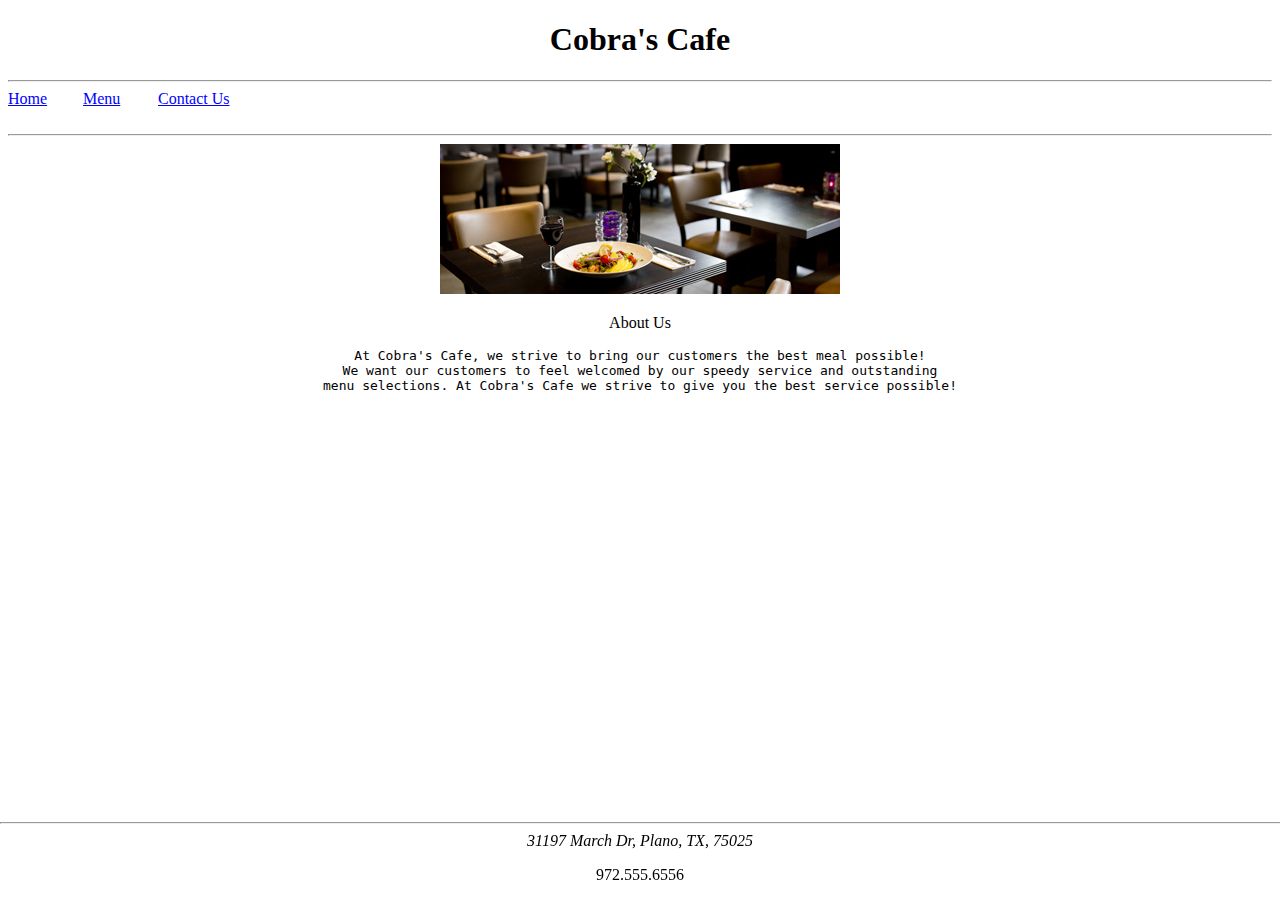
==== restSite/index.html @ 60983632 "Day 1" ====
<!DOCTYPE html>
<html lang="en-US">
    <head>
        <link rel="stylesheet" type="text/css" href="restaurantStyles.css">

        <title>Cobra's Cafe</title>
        <h1 class="Title">Cobra's Cafe</h1>
        <hr />
        <a class="pages" href="index.html">Home</a>
         <a class="pages" href="Menu.html">Menu</a>
         <a class="pages" href="Contact.html">Contact Us</a>
         <br>
         <br>
        
         <hr />
    </head>

    <body>
        <div style="text-align: center;" >
            <img src="images/cobra_cafe.jpg" alt="Cobra Cafe" />
            <p>About Us</p>
            <pre>At Cobra's Cafe, we strive to bring our customers the best meal possible!
We want our customers to feel welcomed by our speedy service and outstanding
menu selections. At Cobra's Cafe we strive to give you the best service possible!
            </pre>
        </div>
        

    </body>
     
     <div class="footer">
          <hr class="footline" />
          <br>
         <address>31197 March Dr, Plano, TX, 75025</address>
         <p>972.555.6556</p>

     </div>







</html>
---- restSite/restaurantStyles.css ----
.Title {
    text-align: center;
    font-family: Verdana;
}

.pages {
    text-decoration: underline;
    color: blue;
    float: left;
    width: 75px;
}

.footline {
    position: fixed;
  left: 0;
  bottom: 10;
  width: 100%;
  text-align: center;
}

.footer {
    position: fixed;
  left: 0;
  bottom: 0;
  width: 100%;
  text-align: center;
}
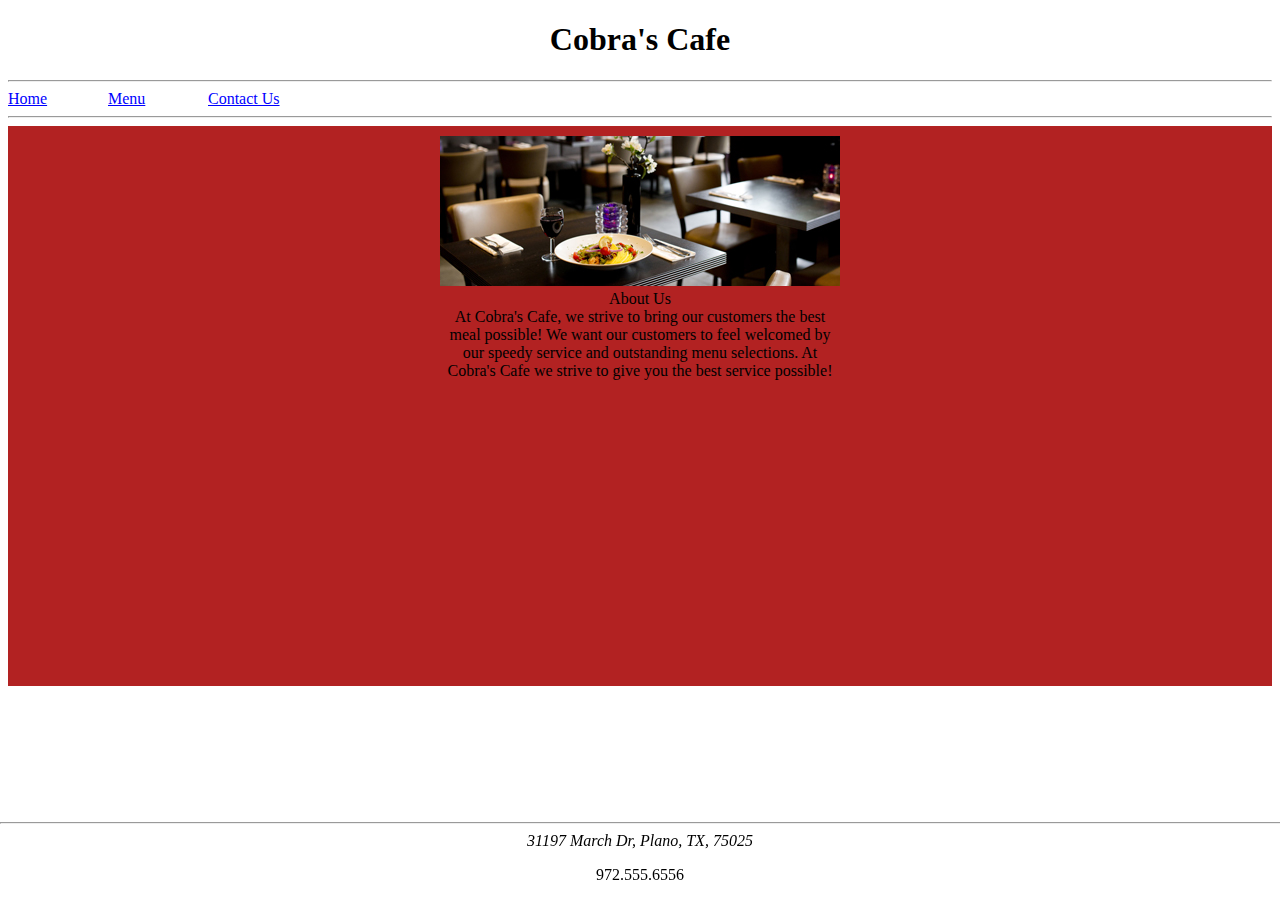
==== commit 90377e8a: "Day 2" ====
--- a/restSite/index.html
+++ b/restSite/index.html
@@ -10,20 +10,19 @@
          <a class="pages" href="Menu.html">Menu</a>
          <a class="pages" href="Contact.html">Contact Us</a>
          <br>
-         <br>
+         
         
          <hr />
     </head>
 
     <body>
-        <div style="text-align: center;" >
+        <div style="text-align: center; background-color: firebrick; padding-top: 10px;" >
             <img src="images/cobra_cafe.jpg" alt="Cobra Cafe" />
-            <p>About Us</p>
-            <pre>At Cobra's Cafe, we strive to bring our customers the best meal possible!
+            <p style="margin: 0 auto; width: 300px">About Us</p>
+            <p style="margin: 0 auto; width: 400px">At Cobra's Cafe, we strive to bring our customers the best meal possible!
 We want our customers to feel welcomed by our speedy service and outstanding
 menu selections. At Cobra's Cafe we strive to give you the best service possible!
-            </pre>
-        </div>
+            </p><br><br><br><br><br><br><br><br><br><br><br><br><br><br><br><br><br>
         
 
     </body>
--- a/restSite/restaurantStyles.css
+++ b/restSite/restaurantStyles.css
@@ -7,7 +7,7 @@
     text-decoration: underline;
     color: blue;
     float: left;
-    width: 75px;
+    width: 100px;
 }
 
 .footline {
@@ -25,6 +25,16 @@
   width: 100%;
   text-align: center;
 }
+ .pages:visited {
+     color: firebrick;
+ }
+
+ .pages:hover {
+     font-weight: bold;
+ }
+
+ .pages:active {
+     text-decoration: none;
+ }
 
 
-
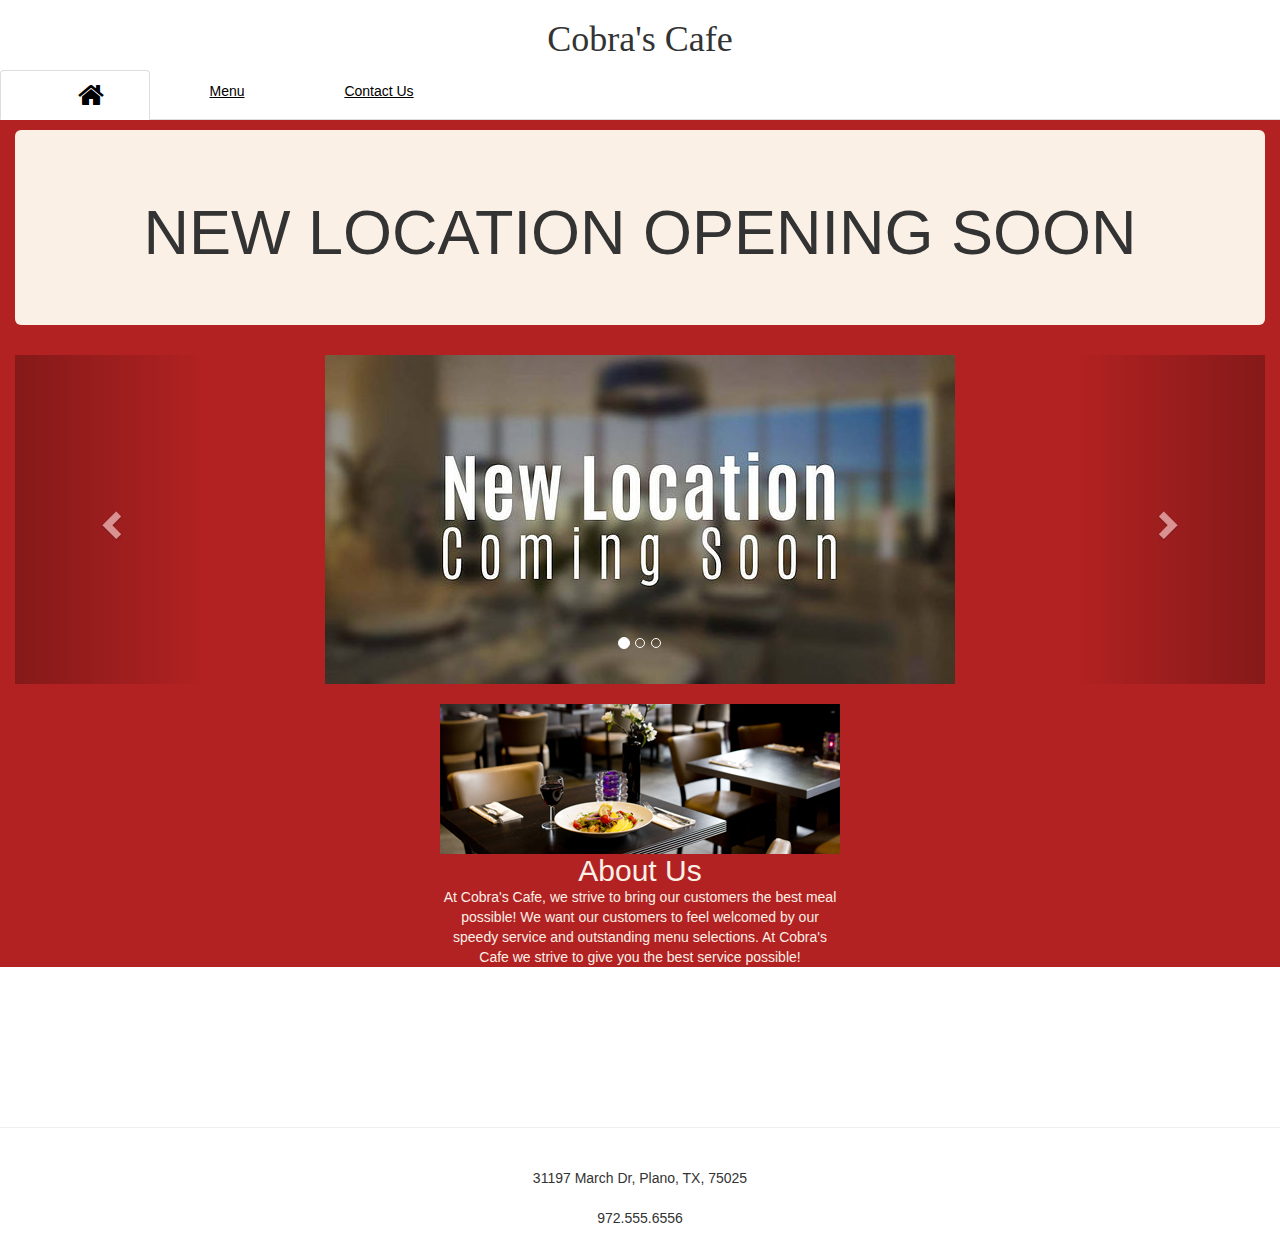
==== commit f545bc39: "Day 3" ====
--- a/restSite/index.html
+++ b/restSite/index.html
@@ -1,39 +1,108 @@
 <!DOCTYPE html>
 <html lang="en-US">
     <head>
-        <link rel="stylesheet" type="text/css" href="restaurantStyles.css">
-
+         <link rel="stylesheet" type="text/css" href="restaurantStyles.css">
+         <link rel="stylesheet" href="https://cdnjs.cloudflare.com/ajax/libs/font-awesome/4.7.0/css/font-awesome.min.css">
+        <meta charset="utf-8">
+        <meta name="viewport" content="width=device-width, initial-scale=1">
+        <link rel="stylesheet" href="https://maxcdn.bootstrapcdn.com/bootstrap/3.4.0/css/bootstrap.min.css">
+        <script src="https://ajax.googleapis.com/ajax/libs/jquery/3.4.1/jquery.min.js"></script>
+        <script src="https://maxcdn.bootstrapcdn.com/bootstrap/3.4.0/js/bootstrap.min.js"></script>
+        
+        
         <title>Cobra's Cafe</title>
         <h1 class="Title">Cobra's Cafe</h1>
-        <hr />
-        <a class="pages" href="index.html">Home</a>
-         <a class="pages" href="Menu.html">Menu</a>
-         <a class="pages" href="Contact.html">Contact Us</a>
-         <br>
-         
-        
-         <hr />
+         <ul class="nav nav-tabs">
+             <li class="active"><a class="home_page" href="index.html"><i class="fa fa-home home_page" style="font-size:28px;color: black;"></i></a></li>
+             <li><a class="pages" href="Menu.html">Menu</a></li>
+             <li> <a class="pages" href="Contact.html">Contact Us</a></li>
+
+         </ul>  
+
     </head>
 
     <body>
-        <div style="text-align: center; background-color: firebrick; padding-top: 10px;" >
-            <img src="images/cobra_cafe.jpg" alt="Cobra Cafe" />
-            <p style="margin: 0 auto; width: 300px">About Us</p>
-            <p style="margin: 0 auto; width: 400px">At Cobra's Cafe, we strive to bring our customers the best meal possible!
+        <div class="container-fluid" style="text-align: center; background-color: firebrick; padding-top: 10px;" >
+            <div class="jumbotron" style="background-color: linen;">
+                <h1>NEW LOCATION OPENING SOON</h1>
+
+            </div>
+            <div class="row">
+                <div class="col-lg-12" style="margin-left: auto; margin-right: auto;">
+                    <div id="myCarousel" class="carousel slide" data-ride="carousel">
+                            <!-- Indicators -->
+                            <ol class="carousel-indicators">
+                                <li data-target="#myCarousel" data-slide-to="0" class="active"></li>
+                                <li data-target="#myCarousel" data-slide-to="1"></li>
+                                <li data-target="#myCarousel" data-slide-to="2"></li>
+                            </ol>
+
+                            <!-- Wrapper for slides -->
+                            <div class="carousel-inner">
+                                <div class="item active">
+                                <img src="images/new_location.jpg" alt="new location"style="margin-left: auto; margin-right: auto;">
+                                </div>
+
+                                <div class="item">
+                                <img src="images/seasonal_burger.jpg" alt="season" style="margin-left: auto; margin-right: auto;">
+                                </div>
+
+                                <div class="item">
+                                <img src="images/special_drink.jpg" alt="drink" style="margin-left: auto; margin-right: auto;">
+                                </div>
+                            </div>
+
+                            <!-- Left and right controls -->
+                            <a class="left carousel-control" href="#myCarousel" data-slide="prev">
+                                <span class="glyphicon glyphicon-chevron-left"></span>
+                                <span class="sr-only">Previous</span>
+                            </a>
+                            <a class="right carousel-control" href="#myCarousel" data-slide="next">
+                                <span class="glyphicon glyphicon-chevron-right"></span>
+                                <span class="sr-only">Next</span>
+                            </a>
+                    </div>
+
+                </div>
+
+            </div>
+
+            <br>
+            <div class="row">
+                <div class="col-lg-12">
+                    <img src="images/cobra_cafe.jpg" alt="Cobra Cafe" />
+               </div> 
+            </div>
+            <div class="row">
+                <div class="col-lg-12">
+                    <h2 style="margin: 0 auto; width: 300px; color: linen;">About Us</h2>
+                    <p style="margin: 0 auto; width: 400px; color: linen;">At Cobra's Cafe, we strive to bring our customers the best meal possible!
 We want our customers to feel welcomed by our speedy service and outstanding
 menu selections. At Cobra's Cafe we strive to give you the best service possible!
-            </p><br><br><br><br><br><br><br><br><br><br><br><br><br><br><br><br><br>
-        
+                    </p>
 
-    </body>
-     
-     <div class="footer">
+                </div>
+
+
+            </div>
+        </div>
+            
+           <br><br><br><br><br><br><br>
+
+    <footer class="footer">
           <hr class="footline" />
           <br>
          <address>31197 March Dr, Plano, TX, 75025</address>
          <p>972.555.6556</p>
 
-     </div>
+     </footer>
+        
+        <script src="https://code.jquery.com/jquery-3.3.1.slim.min.js" integrity="sha384-q8i/X+965DzO0rT7abK41JStQIAqVgRVzpbzo5smXKp4YfRvH+8abtTE1Pi6jizo" crossorigin="anonymous"></script>
+        <script src="https://cdnjs.cloudflare.com/ajax/libs/popper.js/1.14.3/umd/popper.min.js" integrity="sha384-ZMP7rVo3mIykV+2+9J3UJ46jBk0WLaUAdn689aCwoqbBJiSnjAK/l8WvCWPIPm49" crossorigin="anonymous"></script>
+        <script src="https://stackpath.bootstrapcdn.com/bootstrap/4.1.3/js/bootstrap.min.js" integrity="sha384-ChfqqxuZUCnJSK3+MXmPNIyE6ZbWh2IMqE241rYiqJxyMiZ6OW/JmZQ5stwEULTy" crossorigin="anonymous"></script>
+    </body>
+     
+    
 
 
 
--- a/restSite/restaurantStyles.css
+++ b/restSite/restaurantStyles.css
@@ -5,13 +5,31 @@
 
 .pages {
     text-decoration: underline;
-    color: blue;
+    color: black;
     float: left;
-    width: 100px;
+    width: 150px;
+    text-align: center;
+}
+
+.home_page {
+    color: black;
+    float: left;
+    width: 150px;
+    text-align: center;
+
+}
+
+.home_page:visited {
+    color: firebrick;
+
+}
+
+.home_page:hover {
+    font-weight: bold;
 }
 
 .footline {
-    position: fixed;
+    position: relative;
   left: 0;
   bottom: 10;
   width: 100%;
@@ -19,7 +37,7 @@
 }
 
 .footer {
-    position: fixed;
+position: relative;
   left: 0;
   bottom: 0;
   width: 100%;
@@ -38,3 +56,4 @@
  }
 
 
+
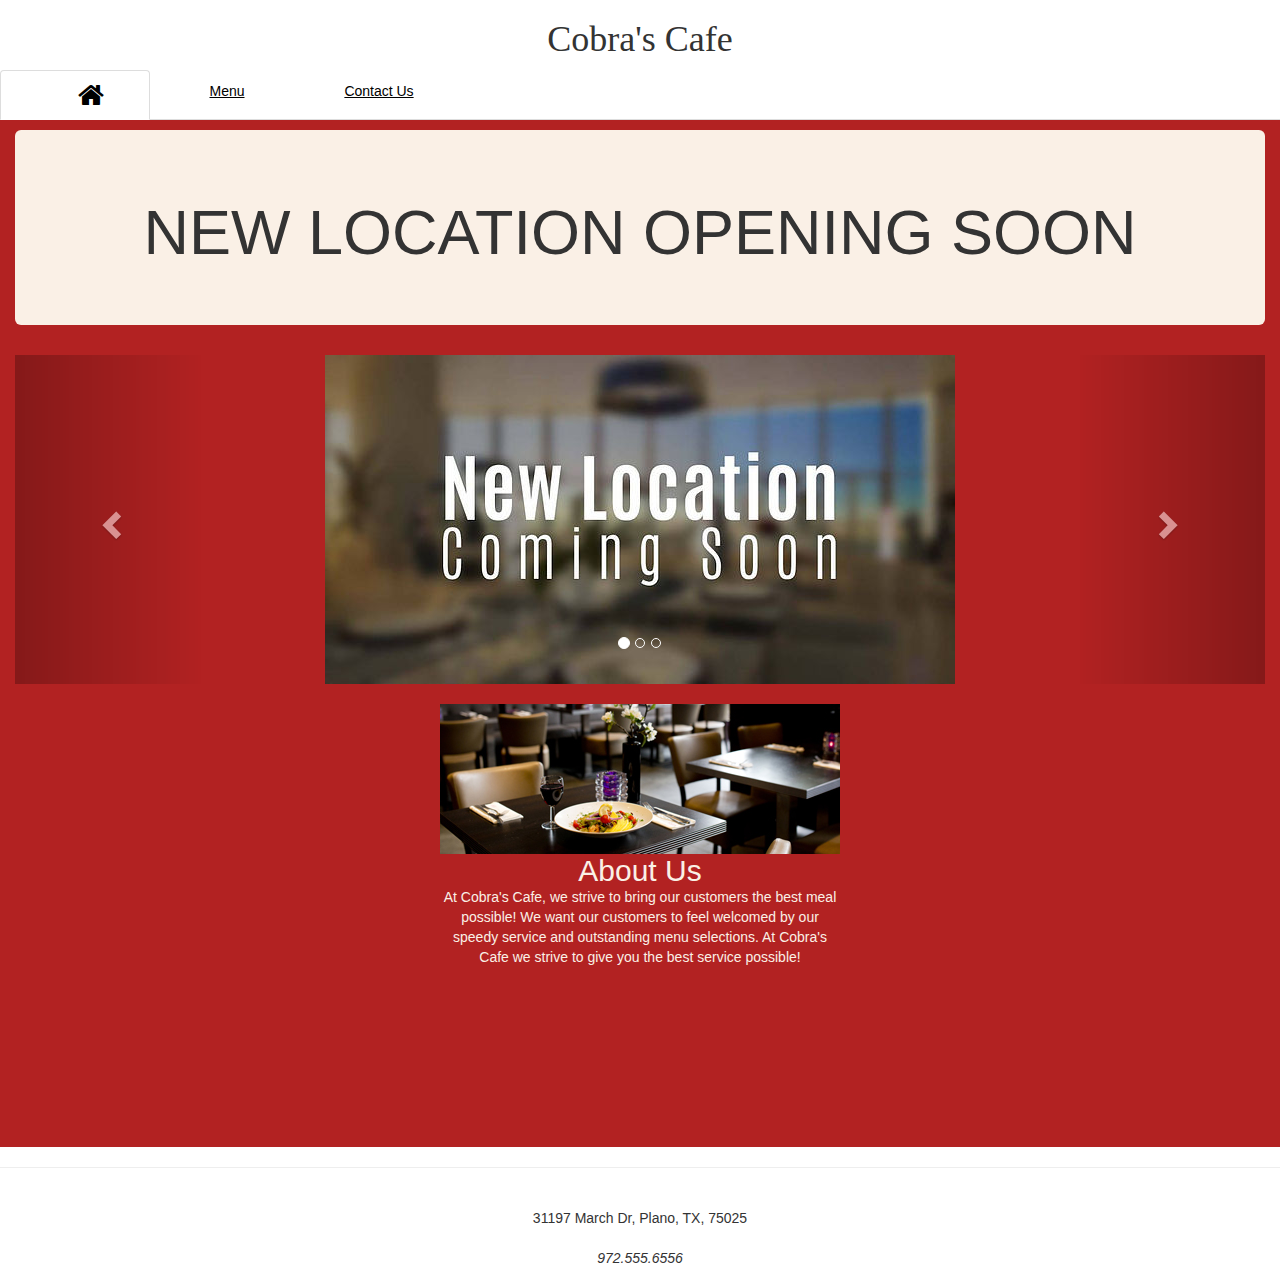
==== commit ce69ca67: "Final Submit Review" ====
--- a/restSite/index.html
+++ b/restSite/index.html
@@ -1,5 +1,18 @@
 <!DOCTYPE html>
 <html lang="en-US">
+    <noscript>
+        <style type="text/css">
+            .emptySite
+            {
+                display: none;
+            }
+
+        </style>
+        <h1 style="text-align: center; color: firebrick; "><strong>THIS SITE IS BEST VIEWED WITH JAVASCRIPT ENABLED</strong><h1>
+        <h1 style="text-align: center; color: firebrick;"><strong>PLEASE ENABLE JAVASCRIPT AND REFRESH TO CONTINUE</strong><h1>
+
+    </noscript>
+<div class="emptySite">    
     <head>
          <link rel="stylesheet" type="text/css" href="restaurantStyles.css">
          <link rel="stylesheet" href="https://cdnjs.cloudflare.com/ajax/libs/font-awesome/4.7.0/css/font-awesome.min.css">
@@ -27,7 +40,7 @@
                 <h1>NEW LOCATION OPENING SOON</h1>
 
             </div>
-            <div class="row">
+            <div class="row"> <!--Carousel Div-->
                 <div class="col-lg-12" style="margin-left: auto; margin-right: auto;">
                     <div id="myCarousel" class="carousel slide" data-ride="carousel">
                             <!-- Indicators -->
@@ -80,6 +93,7 @@
 We want our customers to feel welcomed by our speedy service and outstanding
 menu selections. At Cobra's Cafe we strive to give you the best service possible!
                     </p>
+                    <br><br><br><br><br><br><br><br><br>
 
                 </div>
 
@@ -87,7 +101,6 @@
             </div>
         </div>
             
-           <br><br><br><br><br><br><br>
 
     <footer class="footer">
           <hr class="footline" />
@@ -102,7 +115,7 @@
         <script src="https://stackpath.bootstrapcdn.com/bootstrap/4.1.3/js/bootstrap.min.js" integrity="sha384-ChfqqxuZUCnJSK3+MXmPNIyE6ZbWh2IMqE241rYiqJxyMiZ6OW/JmZQ5stwEULTy" crossorigin="anonymous"></script>
     </body>
      
-    
+</div>    
 
 
 
--- a/restSite/restaurantStyles.css
+++ b/restSite/restaurantStyles.css
@@ -1,6 +1,6 @@
 .Title {
     text-align: center;
-    font-family: Verdana;
+    font-family: Impact;
 }
 
 .pages {
@@ -42,6 +42,7 @@
   bottom: 0;
   width: 100%;
   text-align: center;
+  font-style: italic;
 }
  .pages:visited {
      color: firebrick;
@@ -49,6 +50,7 @@
 
  .pages:hover {
      font-weight: bold;
+     text-decoration: underline;
  }
 
  .pages:active {
